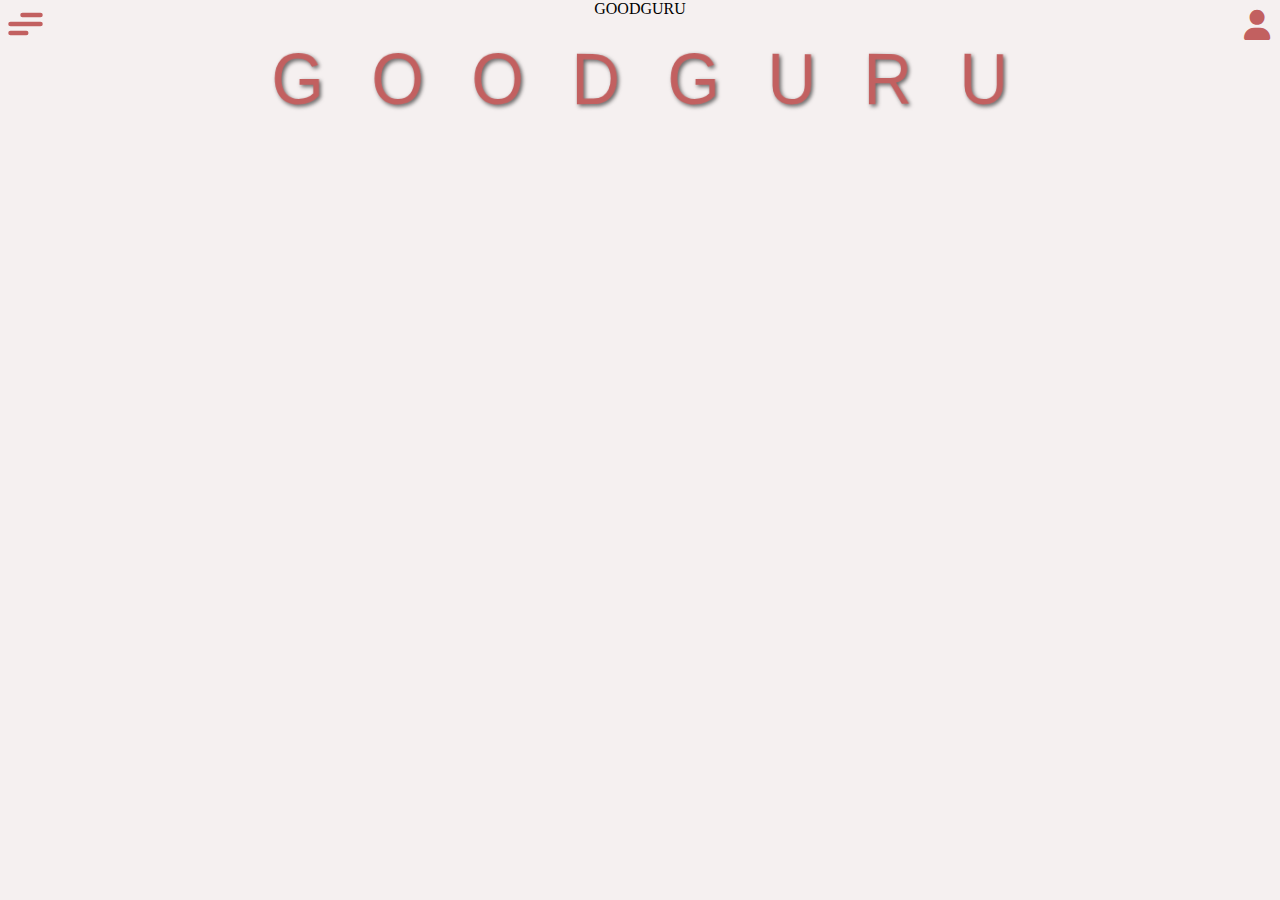
==== index.html.html @ 438adf92 "3007" ====
<!DOCTYPE html>
<html>

<head>
  <!-- Meta information -->
  <meta charset="UTF-8"
  <mwta name="viewport" content="width"=device-width, initial-scale="1.0"
  <title>GOODGURU</title>

  <!-- Font Awesome CSS -->
  <link rel="stylesheet" href="https://cdnjs.cloudflare.com/ajax/libs/font-awesome/6.0.0-beta3/css/all.min.css">
  <link rel="stylesheet" href="index.css">

</head>


<body>
  <!-- Rotating text container -->
  <div class="text-container">
    <span>G</span>
    <span>O</span>
    <span>O</span>
    <span>D</span>
    <span>G</span>
    <span>U</span>
    <span>R</span>
    <span>U</span>
  </div>

  <!-- Profile icon -->
  <!-- ตั้งค่าให้โปรไฟล์สามารถคลิกได้-->
  <i class="fas fa-user profile-icon" onclick="openModal()"></i>

  <!-- Modal and Form -->
  <div class="modal-overlay" onclick="closeModal()"></div>
  <div class="modal">
    <h3>User Profile</h3>
    <form>
      <label for="username">Username:</label>
      <input type="text" id="username" name="username" required>
      <label for="email">Email:</label>
      <input type="email" id="email" name="email" required>
      <button type="submit">Login</button>
    </form>
  </div>

  <script>
    // Function to open the modal
    function openModal() {
      document.querySelector(".modal-overlay").style.display = "block";
      document.querySelector(".modal").style.display = "block";
    }

    // Function to close the modal
    function closeModal() {
      document.querySelector(".modal-overlay").style.display = "none";
      document.querySelector(".modal").style.display = "none";
    }
  </script>

  <!-- Hamburger menu toggle -->
  <label class="hamburger">
    <input type="checkbox">
    <svg viewBox="0 0 32 32">
      <path class="line line-top-bottom" d="M27 10 13 10C10.8 10 9 8.2 9 6 9 3.5 10.8 2 13 2 15.2 2 17 3.8 17 6L17 26C17 28.2 18.8 30 21 30 23.2 30 25 28.2 25 26 25 23.8 23.2 22 21 22L7 22"></path>
      <path class="line" d="M7 16 27 16"></path>
    </svg>
    <ul class="menu-options">
      <!-- Menu options -->
      <li><span>หมวดหมู่</span></li>
            <ul class="content">
              <li><a href="/feed/foryou?region=th">สำหรับคุณ</a></li>
              <li><a href="/feed/beauty?region=th">บิวตี้</a></li>
              <li><a href="/feed/fashion?region=th">แฟชั่น</a></li>
              <li><a href="/feed/food?region=th">อาหาร</a></li>
              <li><a href="/feed/undefined?region=th">สกินแคร์</a></li>
              <li><a href="/feed/lifestyle?region=th">การตกเเต่งบ้าน</a></li>
              <li><a href="/feed/travel?region=th">การท่องเที่ยว</a></li>
              <li><a href="/feed/health?region=th">สุขภาพ</a></li>
              <li><a href="/feed/undefined?region=th">ถ่ายรูป</a></li>
              <li><a href="/feed/undefined?region=th">การพัฒนาตน</a></li>
              <li><a href="/feed/pet?region=th">สัตว์เลี้ยง</a></li></ul</li>
              
    </ul>
  </label>

  <footer>
    <p>&copy; 2023 GOODGURU.</p>
</footer>
  
  
</body>
</html>
---- index.css ----
/* existing CSS styles */
    /* Setting up body styles */
    body {
      margin:  0;  /* ระยะห่างระหว่างขอบ */
      padding: 0;  /* ระยะห่างจากขอบในของ box model กับเนื้อหาข้างใน */
      display: grid;
      place-items: center;
      background-color: #f5f0f0; 
    }

   

    .text-container span {
      display: inline-block;
      font-size: 72px;
      /* font famiy สามารถใส่หลายแบบ อยู่ที่ระบบว่าจะสนับสนุนอันไหนตามลำดับ ถ้าแบบแรกไม่สนับสนุนก็จะไปต่อแบบต่อไป */
      font-family: 'Roboto', sans-serif;    
      text-transform: uppercase;
      color: #c26060;
      text-shadow: 2px 2px 4px rgba(0, 0, 0, 0.6);
      padding: 20px;
      transition: transform 0.3s ease;
      transform: perspective(600px) rotateY(20deg);
    }

    .text-container span:hover {
      transform: perspective(600px) rotateY(-20deg) scale(1.1);
    }

    /*ตัวเลือก*/
    /* Styles for the hamburger menu toggle */
    .hamburger {
      cursor: pointer;
    }

    .hamburger input {
      display: none;
    }

    .hamburger svg {
    /* The size of the SVG defines the overall size */
      height: 3em;
    /* Define the transition for transforming the SVG */
      transition: transform 600ms cubic-bezier(0.4, 0, 0.2, 1);
    }

    .line {
      fill: none;
      stroke: #c26060;
      stroke-linecap: round;
      stroke-linejoin: round;
      stroke-width: 3; /* ความหนาของเส้น */
      /* Define the transition for transforming the Stroke */
      transition: stroke-dasharray 600ms cubic-bezier(0.4, 0, 0.2, 1), stroke-dashoffset 600ms cubic-bezier(0.4, 0, 0.2, 1);
    }
            
    .line-top-bottom {
      stroke-dasharray: 12 63;
    }

    .hamburger input:checked + svg {
      transform: rotate(-45deg);
    }
    
    .hamburger input:checked + svg .line-top-bottom {
      stroke-dasharray: 20 300;
      stroke-dashoffset: -32.42;
    }
    
    .hamburger {
      cursor: pointer;
      position: absolute;
      top: 0px;
      left: 0px;
      z-index: 9999;
    }

    /* Styles for the sidebar menu options */
    .menu-options {
      font-family: 'Roboto', sans-serif;
      position: fixed;
      top: 0;
      left: 0;
      height: 100vh;
      width: 200px;
      background: #c26060;
      padding: 30px; /* Added padding-top */
      list-style: none;
      display: none;
      transition: transform 0.3s ease;
      transform: translateX(-200px);
      color: rgb(255, 255, 255); /* Change to the desired color */
    }

    .menu-options li {
      /* Existing styles */
      margin-bottom: 10px; /* Add desired spacing value */
    }

    
    .hamburger input:checked + svg ~ .menu-options {
      display: block;
      transform: translateX(0);
    }

    .profile-icon {
      position: absolute;
      top: 10px;
      right: 10px;
      font-size: 30px;
      color: #c26060;
      cursor: pointer;
    }

    /* Modal styles */
    .modal-overlay {
      position: fixed;
      top: 0;
      left: 0;
      width: 100%;
      height: 100%;
      background-color: rgba(0, 0, 0, 0.5);
      display: none;
    }

    /* Styles for the modern modal form */
    .modal {
      position: fixed;
      top: 50%;
      left: 50%;
      transform: translate(-50%, -50%);
      background-color: #ffffff;
      padding: 30px;
      box-shadow: 0 0 10px rgba(0, 0, 0, 0.1);
      border-radius: 5px;
      display: none;
    }

    .modal h3 {
      font-size: 24px;
      font-weight: bold;
      margin-bottom: 20px;
      text-align: center;
    }

    .modal form {
      display: flex;
      flex-direction: column;
    }

    .modal label {
      font-size: 16px;
      margin-bottom: 8px;
    }
 
    .modal input {
      padding: 10px;
      border: 1px solid #ccc;
      border-radius: 3px;
      margin-bottom: 15px;
      font-size: 14px;
    }

    .modal button {
      background-color: #c26060;
      color: #fff;
      padding: 10px 20px;
      border: none;
      border-radius: 3px;
      font-size: 16px;
      cursor: pointer;
    }

    .modal button:hover {
      background-color: #d14c4c;
    }
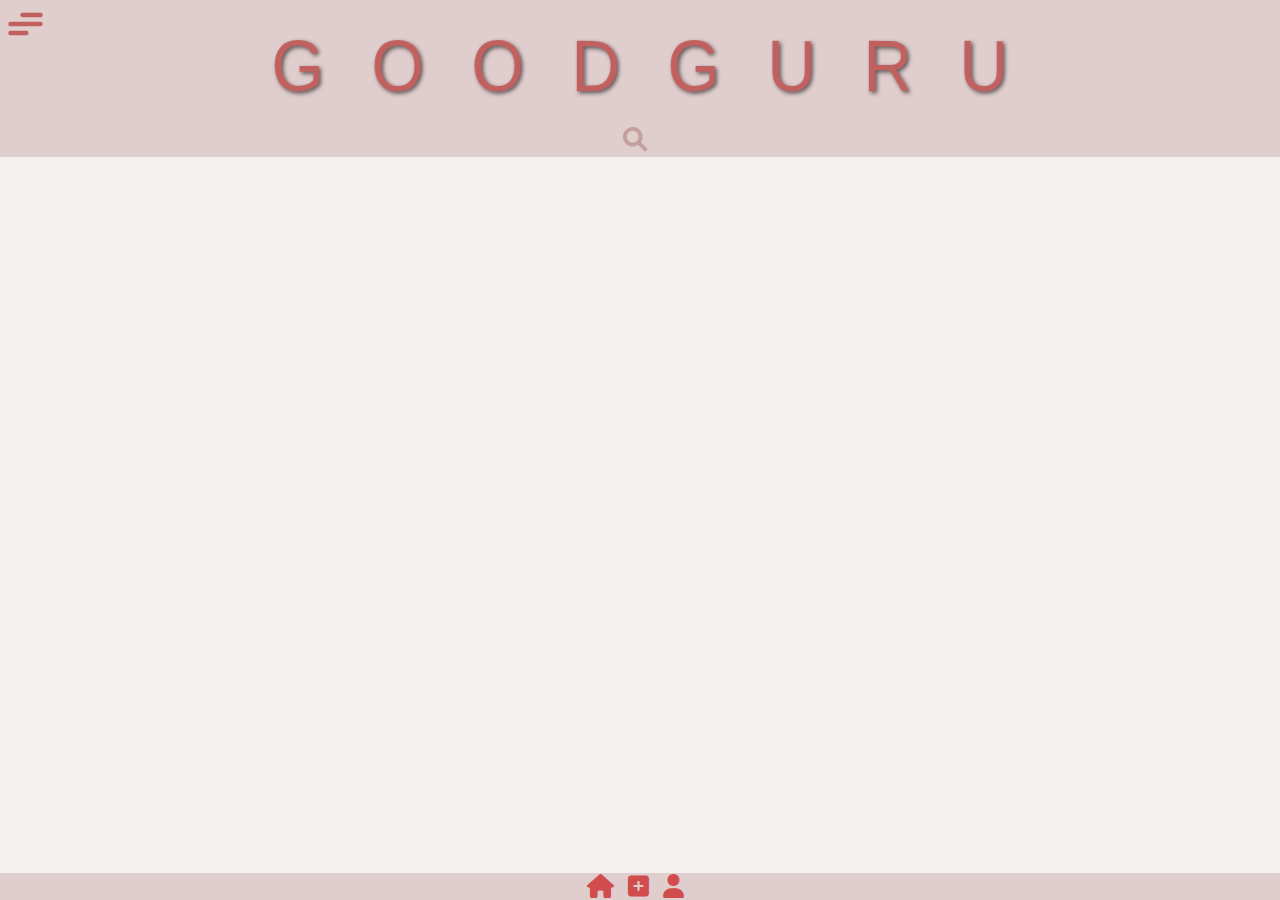
==== commit 075d8f59: "0708" ====
--- a/index.html.html
+++ b/index.html.html
@@ -3,18 +3,24 @@
 
 <head>
   <!-- Meta information -->
-  <meta charset="UTF-8"
-  <mwta name="viewport" content="width"=device-width, initial-scale="1.0"
-  <title>GOODGURU</title>
+  <meta charset="UTF-8">     <!--กำหนดชุดอักขระ (character set) ที่ใช้ในเอกสาร เช่น UTF-8 ที่สามารถรองรับอักขระทุกภาษา-->
+  <meta name="viewport" content="width=device-width, initial-scale=1.0">  <title>GOODGURU</title>   <!--กำหนดการแสดงผลของหน้าเว็บบนอุปกรณ์แบบ responsive โดยค่าเริ่มต้นจะใช้ขนาดเริ่มต้น (initial-scale) ที่ 1.0 และปรับเปลี่ยนความกว้างให้พอดีกับอุปกรณ์ (device-width)-->
+  <meta name="description" content="คำอธิบายเว็บไซต์">   <!--ระบุคำอธิบายสั้น ๆ เกี่ยวกับเว็บไซต์ เว็บเบราว์เซอร์สามารถแสดงข้อความนี้ในผลการค้นหา-->
+  <meta name="keywords" content="คีย์เวิร์ด, เพื่อค้นหา">   <!--ระบุคีย์เวิร์ดที่เกี่ยวข้องกับเว็บไซต์ เป็นข้อมูลที่ไม่ค่อยได้ใช้ในการค้นหาในเว็บเบราว์เซอร์รุ่นใหม่-->
+  <meta name="author" content="Hikmah UDD">   <!--ระบุชื่อผู้เขียนหรือเจ้าของเว็บไซต์-->
+  <meta name="robots" content="index,follow">   <!--ระบุความสามารถของเว็บเบราว์เซอร์และเครื่องมือค้นหาที่จะเข้าถึงเว็บไซต์ (index: เครื่องมือค้นหาสามารถเพิ่มเว็บไซต์ลงในดัชนีได้, follow: เครื่องมือค้นหาสามารถตามลิงก์ภายในเว็บไซต์ได้)-->
+  <meta name="og:title" content="ชื่อเว็บไซต์">   <!--ใช้ในการกำหนดชื่อของเว็บไซต์สำหรับการแชร์บนโซเชียลมีเดีย (Open Graph Protocol)-->
+  <meta name="og:image" content="url_รูปภาพ.jpg">   <!--ใช้ในการกำหนดรูปภาพที่จะแสดงเมื่อเว็บไซต์ถูกแชร์บนโซเชียลมีเดีย (Open Graph Protocol)-->
 
   <!-- Font Awesome CSS -->
   <link rel="stylesheet" href="https://cdnjs.cloudflare.com/ajax/libs/font-awesome/6.0.0-beta3/css/all.min.css">
-  <link rel="stylesheet" href="index.css">
+  <link rel="stylesheet" href="index.css">  <!-- to connect css style-->
 
 </head>
 
 
 <body>
+  <header class="fixed-header">
   <!-- Rotating text container -->
   <div class="text-container">
     <span>G</span>
@@ -27,9 +33,10 @@
     <span>U</span>
   </div>
 
+
   <!-- Profile icon -->
   <!-- ตั้งค่าให้โปรไฟล์สามารถคลิกได้-->
-  <i class="fas fa-user profile-icon" onclick="openModal()"></i>
+  <i class="fas fa-search footer-icon"></i>
 
   <!-- Modal and Form -->
   <div class="modal-overlay" onclick="closeModal()"></div>
@@ -83,11 +90,17 @@
               
     </ul>
   </label>
+</header>
+
 
   <footer>
-    <p>&copy; 2023 GOODGURU.</p>
-</footer>
-  
+    <i class="fas fa-home footer-icon"></i>
+    <i class="fas fa-plus-square footer-icon"></i>
+    <i class="fas fa-user profile footer-icon" onclick="openModal()"></i>
+
+  </footer>
+
   
 </body>
 </html>
+
--- a/index.css
+++ b/index.css
@@ -8,9 +8,7 @@
       place-items: center;
       background-color: #f5f0f0; 
     }
-
-   
-
+    
     .text-container span {
       display: inline-block;
       font-size: 72px;
@@ -176,7 +174,28 @@
       background-color: #d14c4c;
     }    
     
-    
-    
-    
-
+    .fixed-header {
+      position: fixed;   /* position: fixed; เพื่อทำให้ส่วนหัวคงที่เมื่อเลื่อนหน้าเว็บลงมา */
+      top: 0;
+      width: 100%;
+      background-color: #e0cdcd;
+      color: rgb(195, 159, 159);
+      text-align: center;
+      padding: 5px 0;
+    }
+    
+    footer {
+      /* สไตล์ของ Footer */
+      position: fixed;
+      bottom: 0;
+      width: 100%;
+      background-color: #e0cdcd;
+      color: #d14c4c;
+      text-align: center;
+      padding: 1px 0;
+    }
+
+    .footer-icon {
+  font-size: 24px; /* ขนาดของไอคอน */
+  margin-right: 10px; /* ระยะห่างข้างขวาของไอคอน */
+}
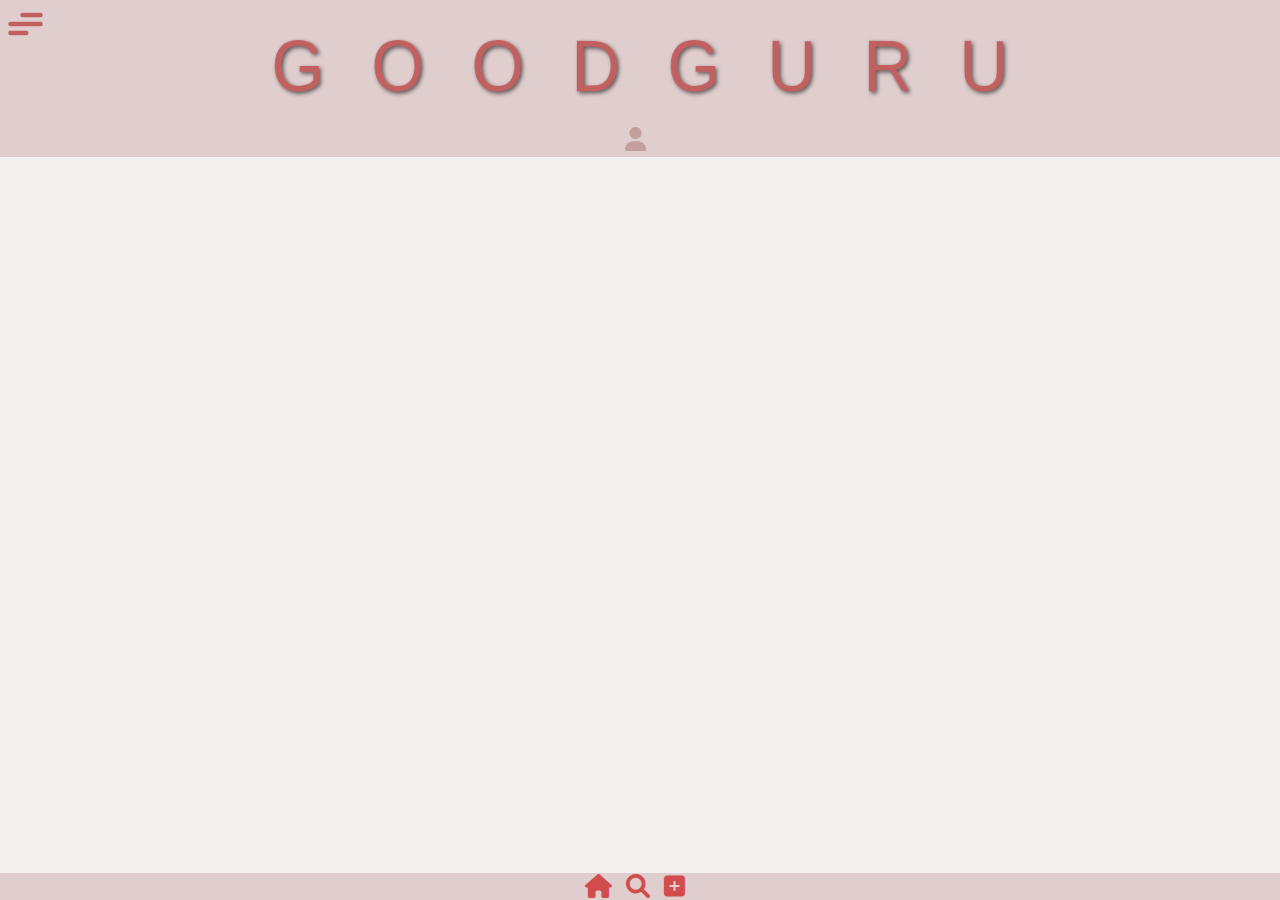
==== commit d0595636: "/" ====
--- a/index.html.html
+++ b/index.html.html
@@ -33,10 +33,17 @@
     <span>U</span>
   </div>
 
+  <footer>
+    <i class="fas fa-home footer-icon"></i>
+    <i class="fas fa-search footer-icon"></i>
+    <i class="fas fa-plus-square footer-icon"></i>
+
+  </footer>
+
 
   <!-- Profile icon -->
   <!-- ตั้งค่าให้โปรไฟล์สามารถคลิกได้-->
-  <i class="fas fa-search footer-icon"></i>
+  <i class="fas fa-user profile footer-icon" onclick="openModal()"></i>
 
   <!-- Modal and Form -->
   <div class="modal-overlay" onclick="closeModal()"></div>
@@ -93,12 +100,7 @@
 </header>
 
 
-  <footer>
-    <i class="fas fa-home footer-icon"></i>
-    <i class="fas fa-plus-square footer-icon"></i>
-    <i class="fas fa-user profile footer-icon" onclick="openModal()"></i>
-
-  </footer>
+  
 
   
 </body>
--- a/index.css
+++ b/index.css
@@ -104,11 +104,12 @@
 
     .profile-icon {
       position: absolute;
-      top: 10px;
-      right: 10px;
       font-size: 30px;
       color: #c26060;
       cursor: pointer;
+      top: 0px;
+      left: 0px;
+      z-index: 9999;
     }
 
     /* Modal styles */
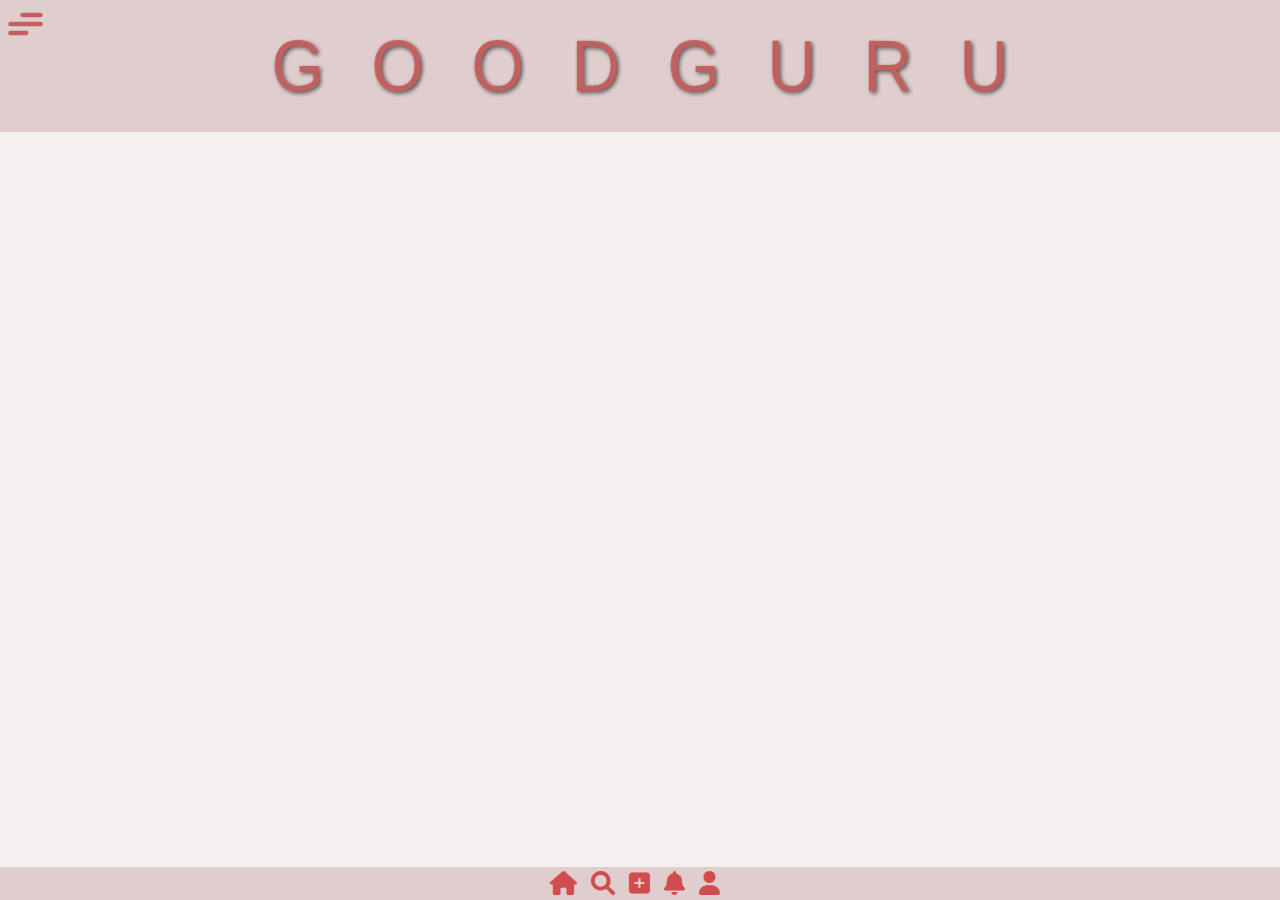
==== commit a51eac1f: "1008" ====
--- a/index.html.html
+++ b/index.html.html
@@ -21,7 +21,7 @@
 
 <body>
   <header class="fixed-header">
-  <!-- Rotating text container -->
+    <!-- Rotating text container -->
   <div class="text-container">
     <span>G</span>
     <span>O</span>
@@ -37,13 +37,15 @@
     <i class="fas fa-home footer-icon"></i>
     <i class="fas fa-search footer-icon"></i>
     <i class="fas fa-plus-square footer-icon"></i>
+    <i class="fa fa-bell footer-icon"></i>
+    <!-- Profile icon -->
+  <!-- ตั้งค่าให้โปรไฟล์สามารถคลิกได้-->
+    <i class="fas fa-user profile footer-icon" onclick="openModal()"></i>
+
 
   </footer>
 
 
-  <!-- Profile icon -->
-  <!-- ตั้งค่าให้โปรไฟล์สามารถคลิกได้-->
-  <i class="fas fa-user profile footer-icon" onclick="openModal()"></i>
 
   <!-- Modal and Form -->
   <div class="modal-overlay" onclick="closeModal()"></div>
--- a/index.css
+++ b/index.css
@@ -102,14 +102,13 @@
       transform: translateX(0);
     }
 
-    .profile-icon {
-      position: absolute;
+    .search-icon {
+      position: fixed;
       font-size: 30px;
       color: #c26060;
       cursor: pointer;
-      top: 0px;
-      left: 0px;
-      z-index: 9999;
+      top: 20px;
+      left: 20px;
     }
 
     /* Modal styles */
@@ -193,10 +192,10 @@
       background-color: #e0cdcd;
       color: #d14c4c;
       text-align: center;
-      padding: 1px 0;
+      padding: 4px 0;
     }
 
     .footer-icon {
   font-size: 24px; /* ขนาดของไอคอน */
   margin-right: 10px; /* ระยะห่างข้างขวาของไอคอน */
-}
+    }
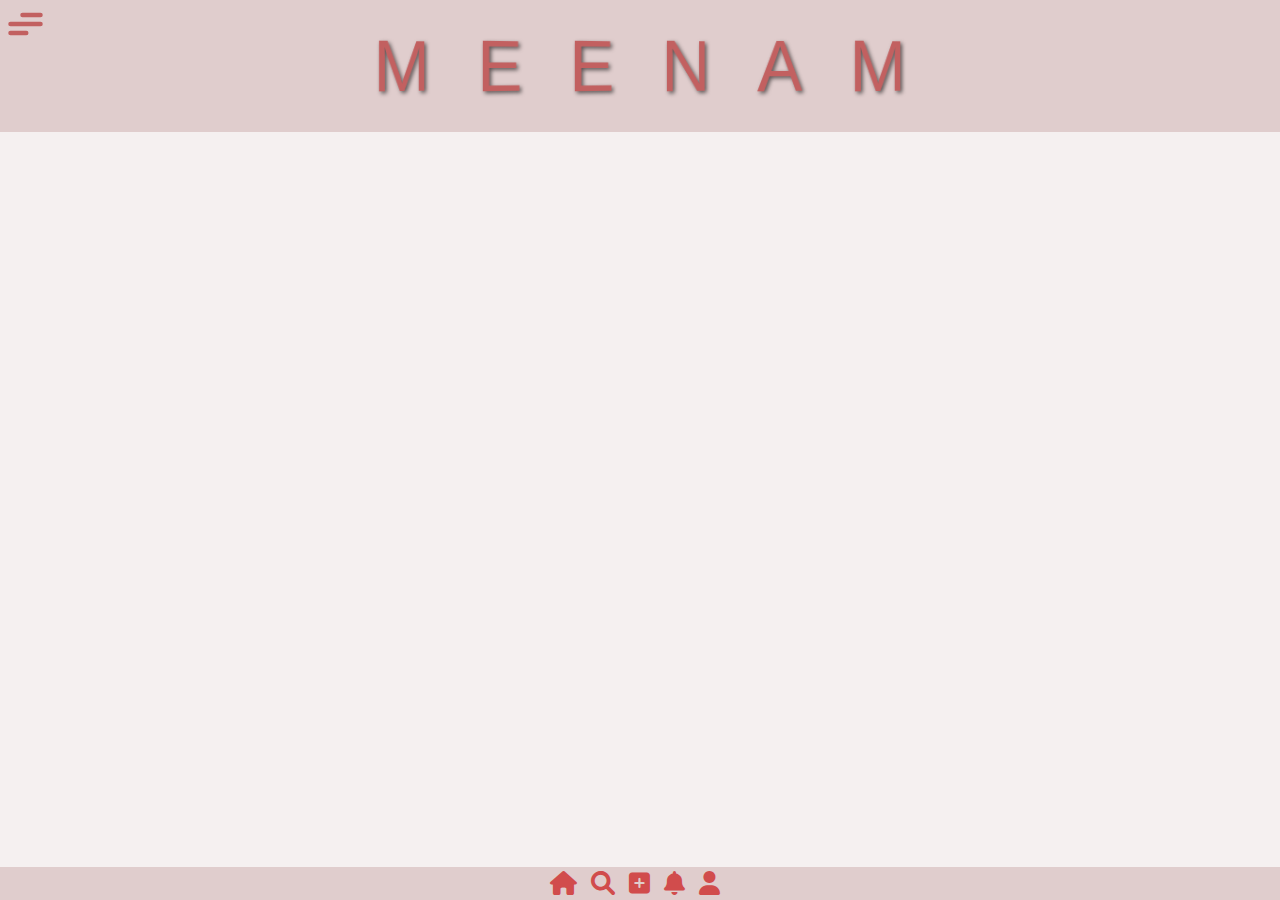
==== commit e2874150: "Update index.html.html" ====
--- a/index.html.html
+++ b/index.html.html
@@ -1,110 +1,111 @@
-<!DOCTYPE html>
-<html>
-
-<head>
-  <!-- Meta information -->
-  <meta charset="UTF-8">     <!--กำหนดชุดอักขระ (character set) ที่ใช้ในเอกสาร เช่น UTF-8 ที่สามารถรองรับอักขระทุกภาษา-->
-  <meta name="viewport" content="width=device-width, initial-scale=1.0">  <title>GOODGURU</title>   <!--กำหนดการแสดงผลของหน้าเว็บบนอุปกรณ์แบบ responsive โดยค่าเริ่มต้นจะใช้ขนาดเริ่มต้น (initial-scale) ที่ 1.0 และปรับเปลี่ยนความกว้างให้พอดีกับอุปกรณ์ (device-width)-->
-  <meta name="description" content="คำอธิบายเว็บไซต์">   <!--ระบุคำอธิบายสั้น ๆ เกี่ยวกับเว็บไซต์ เว็บเบราว์เซอร์สามารถแสดงข้อความนี้ในผลการค้นหา-->
-  <meta name="keywords" content="คีย์เวิร์ด, เพื่อค้นหา">   <!--ระบุคีย์เวิร์ดที่เกี่ยวข้องกับเว็บไซต์ เป็นข้อมูลที่ไม่ค่อยได้ใช้ในการค้นหาในเว็บเบราว์เซอร์รุ่นใหม่-->
-  <meta name="author" content="Hikmah UDD">   <!--ระบุชื่อผู้เขียนหรือเจ้าของเว็บไซต์-->
-  <meta name="robots" content="index,follow">   <!--ระบุความสามารถของเว็บเบราว์เซอร์และเครื่องมือค้นหาที่จะเข้าถึงเว็บไซต์ (index: เครื่องมือค้นหาสามารถเพิ่มเว็บไซต์ลงในดัชนีได้, follow: เครื่องมือค้นหาสามารถตามลิงก์ภายในเว็บไซต์ได้)-->
-  <meta name="og:title" content="ชื่อเว็บไซต์">   <!--ใช้ในการกำหนดชื่อของเว็บไซต์สำหรับการแชร์บนโซเชียลมีเดีย (Open Graph Protocol)-->
-  <meta name="og:image" content="url_รูปภาพ.jpg">   <!--ใช้ในการกำหนดรูปภาพที่จะแสดงเมื่อเว็บไซต์ถูกแชร์บนโซเชียลมีเดีย (Open Graph Protocol)-->
-
-  <!-- Font Awesome CSS -->
-  <link rel="stylesheet" href="https://cdnjs.cloudflare.com/ajax/libs/font-awesome/6.0.0-beta3/css/all.min.css">
-  <link rel="stylesheet" href="index.css">  <!-- to connect css style-->
-
-</head>
-
-
-<body>
-  <header class="fixed-header">
-    <!-- Rotating text container -->
-  <div class="text-container">
-    <span>G</span>
-    <span>O</span>
-    <span>O</span>
-    <span>D</span>
-    <span>G</span>
-    <span>U</span>
-    <span>R</span>
-    <span>U</span>
-  </div>
-
-  <footer>
-    <i class="fas fa-home footer-icon"></i>
-    <i class="fas fa-search footer-icon"></i>
-    <i class="fas fa-plus-square footer-icon"></i>
-    <i class="fa fa-bell footer-icon"></i>
-    <!-- Profile icon -->
-  <!-- ตั้งค่าให้โปรไฟล์สามารถคลิกได้-->
-    <i class="fas fa-user profile footer-icon" onclick="openModal()"></i>
-
-
-  </footer>
-
-
-
-  <!-- Modal and Form -->
-  <div class="modal-overlay" onclick="closeModal()"></div>
-  <div class="modal">
-    <h3>User Profile</h3>
-    <form>
-      <label for="username">Username:</label>
-      <input type="text" id="username" name="username" required>
-      <label for="email">Email:</label>
-      <input type="email" id="email" name="email" required>
-      <button type="submit">Login</button>
-    </form>
-  </div>
-
-  <script>
-    // Function to open the modal
-    function openModal() {
-      document.querySelector(".modal-overlay").style.display = "block";
-      document.querySelector(".modal").style.display = "block";
-    }
-
-    // Function to close the modal
-    function closeModal() {
-      document.querySelector(".modal-overlay").style.display = "none";
-      document.querySelector(".modal").style.display = "none";
-    }
-  </script>
-
-  <!-- Hamburger menu toggle -->
-  <label class="hamburger">
-    <input type="checkbox">
-    <svg viewBox="0 0 32 32">
-      <path class="line line-top-bottom" d="M27 10 13 10C10.8 10 9 8.2 9 6 9 3.5 10.8 2 13 2 15.2 2 17 3.8 17 6L17 26C17 28.2 18.8 30 21 30 23.2 30 25 28.2 25 26 25 23.8 23.2 22 21 22L7 22"></path>
-      <path class="line" d="M7 16 27 16"></path>
-    </svg>
-    <ul class="menu-options">
-      <!-- Menu options -->
-      <li><span>หมวดหมู่</span></li>
-            <ul class="content">
-              <li><a href="/feed/foryou?region=th">สำหรับคุณ</a></li>
-              <li><a href="/feed/beauty?region=th">บิวตี้</a></li>
-              <li><a href="/feed/fashion?region=th">แฟชั่น</a></li>
-              <li><a href="/feed/food?region=th">อาหาร</a></li>
-              <li><a href="/feed/undefined?region=th">สกินแคร์</a></li>
-              <li><a href="/feed/lifestyle?region=th">การตกเเต่งบ้าน</a></li>
-              <li><a href="/feed/travel?region=th">การท่องเที่ยว</a></li>
-              <li><a href="/feed/health?region=th">สุขภาพ</a></li>
-              <li><a href="/feed/undefined?region=th">ถ่ายรูป</a></li>
-              <li><a href="/feed/undefined?region=th">การพัฒนาตน</a></li>
-              <li><a href="/feed/pet?region=th">สัตว์เลี้ยง</a></li></ul</li>
-              
-    </ul>
-  </label>
-</header>
-
-
-  
-
-  
-</body>
-</html>
-
+<!DOCTYPE html>
+<html>
+
+<head>
+  <!-- Meta information -->
+  <meta charset="UTF-8">     <!--กำหนดชุดอักขระ (character set) ที่ใช้ในเอกสาร เช่น UTF-8 ที่สามารถรองรับอักขระทุกภาษา-->
+  <meta name="viewport" content="width=device-width, initial-scale=1.0">   <!--กำหนดการแสดงผลของหน้าเว็บบนอุปกรณ์แบบ responsive โดยค่าเริ่มต้นจะใช้ขนาดเริ่มต้น (initial-scale) ที่ 1.0 และปรับเปลี่ยนความกว้างให้พอดีกับอุปกรณ์ (device-width)-->
+  <meta name="description" content="คำอธิบายเว็บไซต์">   <!--ระบุคำอธิบายสั้น ๆ เกี่ยวกับเว็บไซต์ เว็บเบราว์เซอร์สามารถแสดงข้อความนี้ในผลการค้นหา-->
+  <meta name="keywords" content="คีย์เวิร์ด, เพื่อค้นหา">   <!--ระบุคีย์เวิร์ดที่เกี่ยวข้องกับเว็บไซต์ เป็นข้อมูลที่ไม่ค่อยได้ใช้ในการค้นหาในเว็บเบราว์เซอร์รุ่นใหม่-->
+  <meta name="author" content="Hikmah UDD">   <!--ระบุชื่อผู้เขียนหรือเจ้าของเว็บไซต์-->
+  <meta name="robots" content="index,follow">   <!--ระบุความสามารถของเว็บเบราว์เซอร์และเครื่องมือค้นหาที่จะเข้าถึงเว็บไซต์ (index: เครื่องมือค้นหาสามารถเพิ่มเว็บไซต์ลงในดัชนีได้, follow: เครื่องมือค้นหาสามารถตามลิงก์ภายในเว็บไซต์ได้)-->
+  <meta name="og:title" content="ชื่อเว็บไซต์">   <!--ใช้ในการกำหนดชื่อของเว็บไซต์สำหรับการแชร์บนโซเชียลมีเดีย (Open Graph Protocol)-->
+  <meta name="og:image" content="url_รูปภาพ.jpg">   <!--ใช้ในการกำหนดรูปภาพที่จะแสดงเมื่อเว็บไซต์ถูกแชร์บนโซเชียลมีเดีย (Open Graph Protocol)-->
+
+  <!-- Font Awesome CSS -->
+  <link rel="stylesheet" href="https://cdnjs.cloudflare.com/ajax/libs/font-awesome/6.0.0-beta3/css/all.min.css">
+  <link rel="stylesheet" href="index.css">  <!-- to connect css style-->
+
+  <title>MEENAM</title>
+
+</head>
+
+
+<body>
+  <header class="fixed-header">
+    <!-- Rotating text container -->
+  <div class="text-container">
+    <span>M</span>
+    <span>E</span>
+    <span>E</span>
+    <span>N</span>
+    <span>A</span>
+    <span>M</span>
+  
+  </div>
+
+  <footer>
+    <i class="fas fa-home footer-icon"></i>
+    <i class="fas fa-search footer-icon"></i>
+    <i class="fas fa-plus-square footer-icon"></i>
+    <i class="fa fa-bell footer-icon"></i>
+    <!-- Profile icon -->
+  <!-- ตั้งค่าให้โปรไฟล์สามารถคลิกได้-->
+    <i class="fas fa-user profile footer-icon" onclick="openModal()"></i>
+
+
+  </footer>
+
+
+
+  <!-- Modal and Form -->
+  <div class="modal-overlay" onclick="closeModal()"></div>
+  <div class="modal">
+    <h3>User Profile</h3>
+    <form>
+      <label for="username">Username:</label>
+      <input type="text" id="username" name="username" required>
+      <label for="email">Email:</label>
+      <input type="email" id="email" name="email" required>
+      <button type="submit">Login</button>
+    </form>
+  </div>
+
+  <script>
+    // Function to open the modal
+    function openModal() {
+      document.querySelector(".modal-overlay").style.display = "block";
+      document.querySelector(".modal").style.display = "block";
+    }
+
+    // Function to close the modal
+    function closeModal() {
+      document.querySelector(".modal-overlay").style.display = "none";
+      document.querySelector(".modal").style.display = "none";
+    }
+  </script>
+
+  <!-- Hamburger menu toggle -->
+  <label class="hamburger">
+    <input type="checkbox">
+    <svg viewBox="0 0 32 32">
+      <path class="line line-top-bottom" d="M27 10 13 10C10.8 10 9 8.2 9 6 9 3.5 10.8 2 13 2 15.2 2 17 3.8 17 6L17 26C17 28.2 18.8 30 21 30 23.2 30 25 28.2 25 26 25 23.8 23.2 22 21 22L7 22"></path>
+      <path class="line" d="M7 16 27 16"></path>
+    </svg>
+    <ul class="menu-options">
+      <!-- Menu options -->
+      <li><span>หมวดหมู่</span></li>
+            <ul class="content">
+              <li><a href="/feed/foryou?region=th">สำหรับคุณ</a></li>
+              <li><a href="/feed/beauty?region=th">บิวตี้</a></li>
+              <li><a href="/feed/fashion?region=th">แฟชั่น</a></li>
+              <li><a href="/feed/food?region=th">อาหาร</a></li>
+              <li><a href="/feed/undefined?region=th">สกินแคร์</a></li>
+              <li><a href="/feed/lifestyle?region=th">การตกเเต่งบ้าน</a></li>
+              <li><a href="/feed/travel?region=th">การท่องเที่ยว</a></li>
+              <li><a href="/feed/health?region=th">สุขภาพ</a></li>
+              <li><a href="/feed/undefined?region=th">ถ่ายรูป</a></li>
+              <li><a href="/feed/undefined?region=th">การพัฒนาตน</a></li>
+              <li><a href="/feed/pet?region=th">สัตว์เลี้ยง</a></li></ul</li>
+              
+    </ul>
+  </label>
+</header>
+
+
+  
+
+  
+</body>
+</html>
+
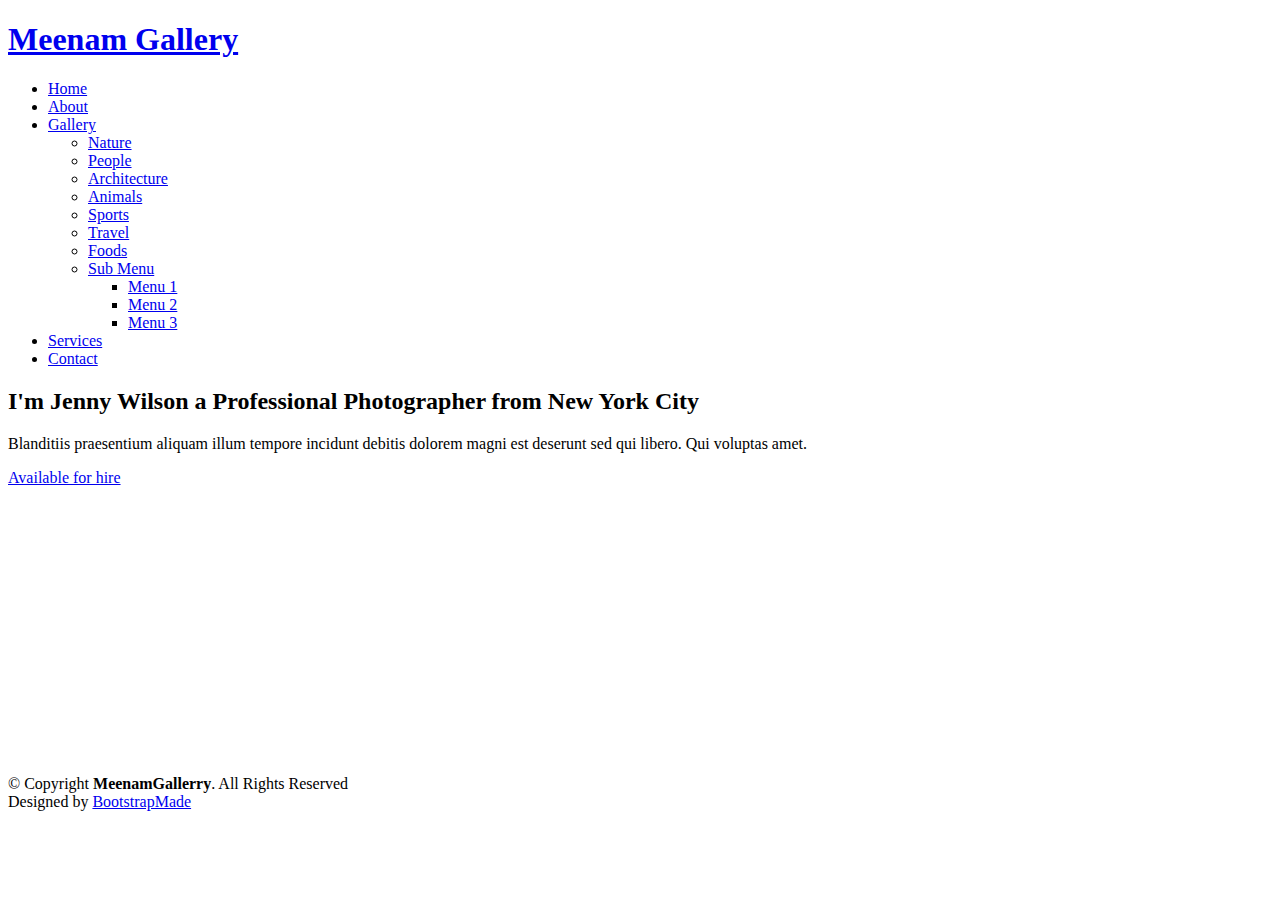
==== commit b0b1a945: "Update index.html.html" ====
--- a/index.html.html
+++ b/index.html.html
@@ -1,111 +1,291 @@
 <!DOCTYPE html>
-<html>
+<html lang="en">
 
 <head>
+
   <!-- Meta information -->
   <meta charset="UTF-8">     <!--กำหนดชุดอักขระ (character set) ที่ใช้ในเอกสาร เช่น UTF-8 ที่สามารถรองรับอักขระทุกภาษา-->
-  <meta name="viewport" content="width=device-width, initial-scale=1.0">   <!--กำหนดการแสดงผลของหน้าเว็บบนอุปกรณ์แบบ responsive โดยค่าเริ่มต้นจะใช้ขนาดเริ่มต้น (initial-scale) ที่ 1.0 และปรับเปลี่ยนความกว้างให้พอดีกับอุปกรณ์ (device-width)-->
+  <meta content="width=device-width, initial-scale=1.0" name="viewport">
   <meta name="description" content="คำอธิบายเว็บไซต์">   <!--ระบุคำอธิบายสั้น ๆ เกี่ยวกับเว็บไซต์ เว็บเบราว์เซอร์สามารถแสดงข้อความนี้ในผลการค้นหา-->
   <meta name="keywords" content="คีย์เวิร์ด, เพื่อค้นหา">   <!--ระบุคีย์เวิร์ดที่เกี่ยวข้องกับเว็บไซต์ เป็นข้อมูลที่ไม่ค่อยได้ใช้ในการค้นหาในเว็บเบราว์เซอร์รุ่นใหม่-->
   <meta name="author" content="Hikmah UDD">   <!--ระบุชื่อผู้เขียนหรือเจ้าของเว็บไซต์-->
   <meta name="robots" content="index,follow">   <!--ระบุความสามารถของเว็บเบราว์เซอร์และเครื่องมือค้นหาที่จะเข้าถึงเว็บไซต์ (index: เครื่องมือค้นหาสามารถเพิ่มเว็บไซต์ลงในดัชนีได้, follow: เครื่องมือค้นหาสามารถตามลิงก์ภายในเว็บไซต์ได้)-->
   <meta name="og:title" content="ชื่อเว็บไซต์">   <!--ใช้ในการกำหนดชื่อของเว็บไซต์สำหรับการแชร์บนโซเชียลมีเดีย (Open Graph Protocol)-->
   <meta name="og:image" content="url_รูปภาพ.jpg">   <!--ใช้ในการกำหนดรูปภาพที่จะแสดงเมื่อเว็บไซต์ถูกแชร์บนโซเชียลมีเดีย (Open Graph Protocol)-->
-
-  <!-- Font Awesome CSS -->
+  
+  <title>Meenam Gallery - Index</title>
+
+  <!-- Favicons -->
+  <link href="assets/img/favicon.png" rel="icon">
+  <link href="assets/img/apple-touch-icon.png" rel="apple-touch-icon">
+
+  <!-- Google Fonts -->
+  <link rel="preconnect" href="https://fonts.googleapis.com">
+  <link rel="preconnect" href="https://fonts.gstatic.com" crossorigin>
+  <link href="https://fonts.googleapis.com/css2?family=Open+Sans:ital,wght@0,300;0,400;0,500;0,600;0,700;1,300;1,400;1,600;1,700&family=Inter:ital,wght@0,300;0,400;0,500;0,600;0,700;1,300;1,400;1,500;1,600;1,700&family=Cardo:ital,wght@0,400;0,700;1,400&display=swap" rel="stylesheet">
+
+
+  <!-- Font Awesome icons (free version)-->
   <link rel="stylesheet" href="https://cdnjs.cloudflare.com/ajax/libs/font-awesome/6.0.0-beta3/css/all.min.css">
-  <link rel="stylesheet" href="index.css">  <!-- to connect css style-->
-
-  <title>MEENAM</title>
-
+  <!-- Connect CSS -->
+  <link rel="stylesheet" href="main.css">  <!-- to connect css style-->
+  
+  
+  <!-- =======================================================
+  * Template Name: PhotoFolio
+  * Updated: Jul 27 2023 with Bootstrap v5.3.1
+  * Template URL: https://bootstrapmade.com/photofolio-bootstrap-photography-website-template/
+  * Author: BootstrapMade.com
+  * License: https://bootstrapmade.com/license/
+  ======================================================== -->
 </head>
 
-
 <body>
-  <header class="fixed-header">
-    <!-- Rotating text container -->
-  <div class="text-container">
-    <span>M</span>
-    <span>E</span>
-    <span>E</span>
-    <span>N</span>
-    <span>A</span>
-    <span>M</span>
-  
+
+  <!-- ======= Header ======= -->
+  <header id="header" class="header d-flex align-items-center fixed-top">
+    <div class="container-fluid d-flex align-items-center justify-content-between">
+
+      <a href="index.html" class="logo d-flex align-items-center  me-auto me-lg-0">
+        <!-- Uncomment the line below if you also wish to use an image logo -->
+        <!-- <img src="assets/img/logo.png" alt=""> -->
+        <i class="bi bi-camera"></i>
+        <h1>Meenam Gallery</h1>
+      </a>
+
+      <nav id="navbar" class="navbar">
+        <ul>
+          <li><a href="index.html" class="active">Home</a></li>
+          <li><a href="about.html">About</a></li>
+          <li class="dropdown"><a href="#"><span>Gallery</span> <i class="bi bi-chevron-down dropdown-indicator"></i></a>
+            <ul>
+              <li><a href="gallery.html">Nature</a></li>
+              <li><a href="gallery.html">People</a></li>
+              <li><a href="gallery.html">Architecture</a></li>
+              <li><a href="gallery.html">Animals</a></li>
+              <li><a href="gallery.html">Sports</a></li>
+              <li><a href="gallery.html">Travel</a></li>
+              <li><a href="gallery.html">Foods</a></li>
+              <li class="dropdown"><a href="#"><span>Sub Menu</span> <i class="bi bi-chevron-down dropdown-indicator"></i></a>
+                <ul>
+                  <li><a href="#">Menu 1</a></li>
+                  <li><a href="#">Menu 2</a></li>
+                  <li><a href="#">Menu 3</a></li>
+                </ul>
+              </li>
+            </ul>
+          </li>
+          <li><a href="services.html">Services</a></li>
+          <li><a href="contact.html">Contact</a></li>
+        </ul>
+      </nav><!-- .navbar -->
+
+      <div class="header-social-links">
+        <a href="#" class="twitter"><i class="bi bi-twitter"></i></a>
+        <a href="#" class="facebook"><i class="bi bi-facebook"></i></a>
+        <a href="#" class="instagram"><i class="bi bi-instagram"></i></a>
+        <a href="#" class="linkedin"><i class="bi bi-linkedin"></i></i></a>
+      </div>
+      <i class="mobile-nav-toggle mobile-nav-show bi bi-list"></i>
+      <i class="mobile-nav-toggle mobile-nav-hide d-none bi bi-x"></i>
+
+    </div>
+  </header><!-- End Header -->
+
+  <!-- ======= Hero Section ======= -->
+  <section id="hero" class="hero d-flex flex-column justify-content-center align-items-center" data-aos="fade" data-aos-delay="1500">
+    <div class="container">
+      <div class="row justify-content-center">
+        <div class="col-lg-6 text-center">
+          <h2>I'm <span>Jenny Wilson</span> a Professional Photographer from New York City</h2>
+          <p>Blanditiis praesentium aliquam illum tempore incidunt debitis dolorem magni est deserunt sed qui libero. Qui voluptas amet.</p>
+          <a href="contact.html" class="btn-get-started">Available for hire</a>
+        </div>
+      </div>
+    </div>
+  </section><!-- End Hero Section -->
+
+  <main id="main" data-aos="fade" data-aos-delay="1500">
+
+    <!-- ======= Gallery Section ======= -->
+    <section id="gallery" class="gallery">
+      <div class="container-fluid">
+
+        <div class="row gy-4 justify-content-center">
+          <div class="col-xl-3 col-lg-4 col-md-6">
+            <div class="gallery-item h-100">
+              <img src="assets/img/gallery/gallery-1.jpg" class="img-fluid" alt="">
+              <div class="gallery-links d-flex align-items-center justify-content-center">
+                <a href="assets/img/gallery/gallery-1.jpg" title="Gallery 1" class="glightbox preview-link"><i class="bi bi-arrows-angle-expand"></i></a>
+                <a href="gallery-single.html" class="details-link"><i class="bi bi-link-45deg"></i></a>
+              </div>
+            </div>
+          </div><!-- End Gallery Item -->
+          <div class="col-xl-3 col-lg-4 col-md-6">
+            <div class="gallery-item h-100">
+              <img src="assets/img/gallery/gallery-2.jpg" class="img-fluid" alt="">
+              <div class="gallery-links d-flex align-items-center justify-content-center">
+                <a href="assets/img/gallery/gallery-2.jpg" title="Gallery 2" class="glightbox preview-link"><i class="bi bi-arrows-angle-expand"></i></a>
+                <a href="gallery-single.html" class="details-link"><i class="bi bi-link-45deg"></i></a>
+              </div>
+            </div>
+          </div><!-- End Gallery Item -->
+          <div class="col-xl-3 col-lg-4 col-md-6">
+            <div class="gallery-item h-100">
+              <img src="assets/img/gallery/gallery-3.jpg" class="img-fluid" alt="">
+              <div class="gallery-links d-flex align-items-center justify-content-center">
+                <a href="assets/img/gallery/gallery-3.jpg" title="Gallery 3" class="glightbox preview-link"><i class="bi bi-arrows-angle-expand"></i></a>
+                <a href="gallery-single.html" class="details-link"><i class="bi bi-link-45deg"></i></a>
+              </div>
+            </div>
+          </div><!-- End Gallery Item -->
+          <div class="col-xl-3 col-lg-4 col-md-6">
+            <div class="gallery-item h-100">
+              <img src="assets/img/gallery/gallery-4.jpg" class="img-fluid" alt="">
+              <div class="gallery-links d-flex align-items-center justify-content-center">
+                <a href="assets/img/gallery/gallery-4.jpg" title="Gallery 4" class="glightbox preview-link"><i class="bi bi-arrows-angle-expand"></i></a>
+                <a href="gallery-single.html" class="details-link"><i class="bi bi-link-45deg"></i></a>
+              </div>
+            </div>
+          </div><!-- End Gallery Item -->
+          <div class="col-xl-3 col-lg-4 col-md-6">
+            <div class="gallery-item h-100">
+              <img src="assets/img/gallery/gallery-5.jpg" class="img-fluid" alt="">
+              <div class="gallery-links d-flex align-items-center justify-content-center">
+                <a href="assets/img/gallery/gallery-5.jpg" title="Gallery 5" class="glightbox preview-link"><i class="bi bi-arrows-angle-expand"></i></a>
+                <a href="gallery-single.html" class="details-link"><i class="bi bi-link-45deg"></i></a>
+              </div>
+            </div>
+          </div><!-- End Gallery Item -->
+          <div class="col-xl-3 col-lg-4 col-md-6">
+            <div class="gallery-item h-100">
+              <img src="assets/img/gallery/gallery-6.jpg" class="img-fluid" alt="">
+              <div class="gallery-links d-flex align-items-center justify-content-center">
+                <a href="assets/img/gallery/gallery-6.jpg" title="Gallery 6" class="glightbox preview-link"><i class="bi bi-arrows-angle-expand"></i></a>
+                <a href="gallery-single.html" class="details-link"><i class="bi bi-link-45deg"></i></a>
+              </div>
+            </div>
+          </div><!-- End Gallery Item -->
+          <div class="col-xl-3 col-lg-4 col-md-6">
+            <div class="gallery-item h-100">
+              <img src="assets/img/gallery/gallery-7.jpg" class="img-fluid" alt="">
+              <div class="gallery-links d-flex align-items-center justify-content-center">
+                <a href="assets/img/gallery/gallery-7.jpg" title="Gallery 7" class="glightbox preview-link"><i class="bi bi-arrows-angle-expand"></i></a>
+                <a href="gallery-single.html" class="details-link"><i class="bi bi-link-45deg"></i></a>
+              </div>
+            </div>
+          </div><!-- End Gallery Item -->
+          <div class="col-xl-3 col-lg-4 col-md-6">
+            <div class="gallery-item h-100">
+              <img src="assets/img/gallery/gallery-8.jpg" class="img-fluid" alt="">
+              <div class="gallery-links d-flex align-items-center justify-content-center">
+                <a href="assets/img/gallery/gallery-8.jpg" title="Gallery 8" class="glightbox preview-link"><i class="bi bi-arrows-angle-expand"></i></a>
+                <a href="gallery-single.html" class="details-link"><i class="bi bi-link-45deg"></i></a>
+              </div>
+            </div>
+          </div><!-- End Gallery Item -->
+          <div class="col-xl-3 col-lg-4 col-md-6">
+            <div class="gallery-item h-100">
+              <img src="assets/img/gallery/gallery-9.jpg" class="img-fluid" alt="">
+              <div class="gallery-links d-flex align-items-center justify-content-center">
+                <a href="assets/img/gallery/gallery-9.jpg" title="Gallery 9" class="glightbox preview-link"><i class="bi bi-arrows-angle-expand"></i></a>
+                <a href="gallery-single.html" class="details-link"><i class="bi bi-link-45deg"></i></a>
+              </div>
+            </div>
+          </div><!-- End Gallery Item -->
+          <div class="col-xl-3 col-lg-4 col-md-6">
+            <div class="gallery-item h-100">
+              <img src="assets/img/gallery/gallery-10.jpg" class="img-fluid" alt="">
+              <div class="gallery-links d-flex align-items-center justify-content-center">
+                <a href="assets/img/gallery/gallery-10.jpg" title="Gallery 10" class="glightbox preview-link"><i class="bi bi-arrows-angle-expand"></i></a>
+                <a href="gallery-single.html" class="details-link"><i class="bi bi-link-45deg"></i></a>
+              </div>
+            </div>
+          </div><!-- End Gallery Item -->
+          <div class="col-xl-3 col-lg-4 col-md-6">
+            <div class="gallery-item h-100">
+              <img src="assets/img/gallery/gallery-11.jpg" class="img-fluid" alt="">
+              <div class="gallery-links d-flex align-items-center justify-content-center">
+                <a href="assets/img/gallery/gallery-11.jpg" title="Gallery 11" class="glightbox preview-link"><i class="bi bi-arrows-angle-expand"></i></a>
+                <a href="gallery-single.html" class="details-link"><i class="bi bi-link-45deg"></i></a>
+              </div>
+            </div>
+          </div><!-- End Gallery Item -->
+          <div class="col-xl-3 col-lg-4 col-md-6">
+            <div class="gallery-item h-100">
+              <img src="assets/img/gallery/gallery-12.jpg" class="img-fluid" alt="">
+              <div class="gallery-links d-flex align-items-center justify-content-center">
+                <a href="assets/img/gallery/gallery-12.jpg" title="Gallery 12" class="glightbox preview-link"><i class="bi bi-arrows-angle-expand"></i></a>
+                <a href="gallery-single.html" class="details-link"><i class="bi bi-link-45deg"></i></a>
+              </div>
+            </div>
+          </div><!-- End Gallery Item -->
+          <div class="col-xl-3 col-lg-4 col-md-6">
+            <div class="gallery-item h-100">
+              <img src="assets/img/gallery/gallery-13.jpg" class="img-fluid" alt="">
+              <div class="gallery-links d-flex align-items-center justify-content-center">
+                <a href="assets/img/gallery/gallery-13.jpg" title="Gallery 13" class="glightbox preview-link"><i class="bi bi-arrows-angle-expand"></i></a>
+                <a href="gallery-single.html" class="details-link"><i class="bi bi-link-45deg"></i></a>
+              </div>
+            </div>
+          </div><!-- End Gallery Item -->
+          <div class="col-xl-3 col-lg-4 col-md-6">
+            <div class="gallery-item h-100">
+              <img src="assets/img/gallery/gallery-14.jpg" class="img-fluid" alt="">
+              <div class="gallery-links d-flex align-items-center justify-content-center">
+                <a href="assets/img/gallery/gallery-14.jpg" title="Gallery 14" class="glightbox preview-link"><i class="bi bi-arrows-angle-expand"></i></a>
+                <a href="gallery-single.html" class="details-link"><i class="bi bi-link-45deg"></i></a>
+              </div>
+            </div>
+          </div><!-- End Gallery Item -->
+          <div class="col-xl-3 col-lg-4 col-md-6">
+            <div class="gallery-item h-100">
+              <img src="assets/img/gallery/gallery-15.jpg" class="img-fluid" alt="">
+              <div class="gallery-links d-flex align-items-center justify-content-center">
+                <a href="assets/img/gallery/gallery-15.jpg" title="Gallery 15" class="glightbox preview-link"><i class="bi bi-arrows-angle-expand"></i></a>
+                <a href="gallery-single.html" class="details-link"><i class="bi bi-link-45deg"></i></a>
+              </div>
+            </div>
+          </div><!-- End Gallery Item -->
+          <div class="col-xl-3 col-lg-4 col-md-6">
+            <div class="gallery-item h-100">
+              <img src="assets/img/gallery/gallery-16.jpg" class="img-fluid" alt="">
+              <div class="gallery-links d-flex align-items-center justify-content-center">
+                <a href="assets/img/gallery/gallery-16.jpg" title="Gallery 16" class="glightbox preview-link"><i class="bi bi-arrows-angle-expand"></i></a>
+                <a href="gallery-single.html" class="details-link"><i class="bi bi-link-45deg"></i></a>
+              </div>
+            </div>
+          </div><!-- End Gallery Item -->
+
+        </div>
+
+      </div>
+    </section><!-- End Gallery Section -->
+
+  </main><!-- End #main -->
+
+  <!-- ======= Footer ======= -->
+  <footer id="footer" class="footer">
+    <div class="container">
+      <div class="copyright">
+        &copy; Copyright <strong><span>MeenamGallerry</span></strong>. All Rights Reserved
+      </div>
+      <div class="credits">
+        <!-- All the links in the footer should remain intact. -->
+        <!-- You can delete the links only if you purchased the pro version. -->
+        <!-- Licensing information: https://bootstrapmade.com/license/ -->
+        <!-- Purchase the pro version with working PHP/AJAX contact form: https://bootstrapmade.com/photofolio-bootstrap-photography-website-template/ -->
+        Designed by <a href="https://bootstrapmade.com/">BootstrapMade</a>
+      </div>
+    </div>
+  </footer><!-- End Footer -->
+
+  <a href="#" class="scroll-top d-flex align-items-center justify-content-center"><i class="bi bi-arrow-up-short"></i></a>
+
+  <div id="preloader">
+    <div class="line"></div>
   </div>
 
-  <footer>
-    <i class="fas fa-home footer-icon"></i>
-    <i class="fas fa-search footer-icon"></i>
-    <i class="fas fa-plus-square footer-icon"></i>
-    <i class="fa fa-bell footer-icon"></i>
-    <!-- Profile icon -->
-  <!-- ตั้งค่าให้โปรไฟล์สามารถคลิกได้-->
-    <i class="fas fa-user profile footer-icon" onclick="openModal()"></i>
-
-
-  </footer>
-
-
-
-  <!-- Modal and Form -->
-  <div class="modal-overlay" onclick="closeModal()"></div>
-  <div class="modal">
-    <h3>User Profile</h3>
-    <form>
-      <label for="username">Username:</label>
-      <input type="text" id="username" name="username" required>
-      <label for="email">Email:</label>
-      <input type="email" id="email" name="email" required>
-      <button type="submit">Login</button>
-    </form>
-  </div>
-
-  <script>
-    // Function to open the modal
-    function openModal() {
-      document.querySelector(".modal-overlay").style.display = "block";
-      document.querySelector(".modal").style.display = "block";
-    }
-
-    // Function to close the modal
-    function closeModal() {
-      document.querySelector(".modal-overlay").style.display = "none";
-      document.querySelector(".modal").style.display = "none";
-    }
-  </script>
-
-  <!-- Hamburger menu toggle -->
-  <label class="hamburger">
-    <input type="checkbox">
-    <svg viewBox="0 0 32 32">
-      <path class="line line-top-bottom" d="M27 10 13 10C10.8 10 9 8.2 9 6 9 3.5 10.8 2 13 2 15.2 2 17 3.8 17 6L17 26C17 28.2 18.8 30 21 30 23.2 30 25 28.2 25 26 25 23.8 23.2 22 21 22L7 22"></path>
-      <path class="line" d="M7 16 27 16"></path>
-    </svg>
-    <ul class="menu-options">
-      <!-- Menu options -->
-      <li><span>หมวดหมู่</span></li>
-            <ul class="content">
-              <li><a href="/feed/foryou?region=th">สำหรับคุณ</a></li>
-              <li><a href="/feed/beauty?region=th">บิวตี้</a></li>
-              <li><a href="/feed/fashion?region=th">แฟชั่น</a></li>
-              <li><a href="/feed/food?region=th">อาหาร</a></li>
-              <li><a href="/feed/undefined?region=th">สกินแคร์</a></li>
-              <li><a href="/feed/lifestyle?region=th">การตกเเต่งบ้าน</a></li>
-              <li><a href="/feed/travel?region=th">การท่องเที่ยว</a></li>
-              <li><a href="/feed/health?region=th">สุขภาพ</a></li>
-              <li><a href="/feed/undefined?region=th">ถ่ายรูป</a></li>
-              <li><a href="/feed/undefined?region=th">การพัฒนาตน</a></li>
-              <li><a href="/feed/pet?region=th">สัตว์เลี้ยง</a></li></ul</li>
-              
-    </ul>
-  </label>
-</header>
-
-
-  
-
-  
 </body>
-</html>
-
+
+</html>